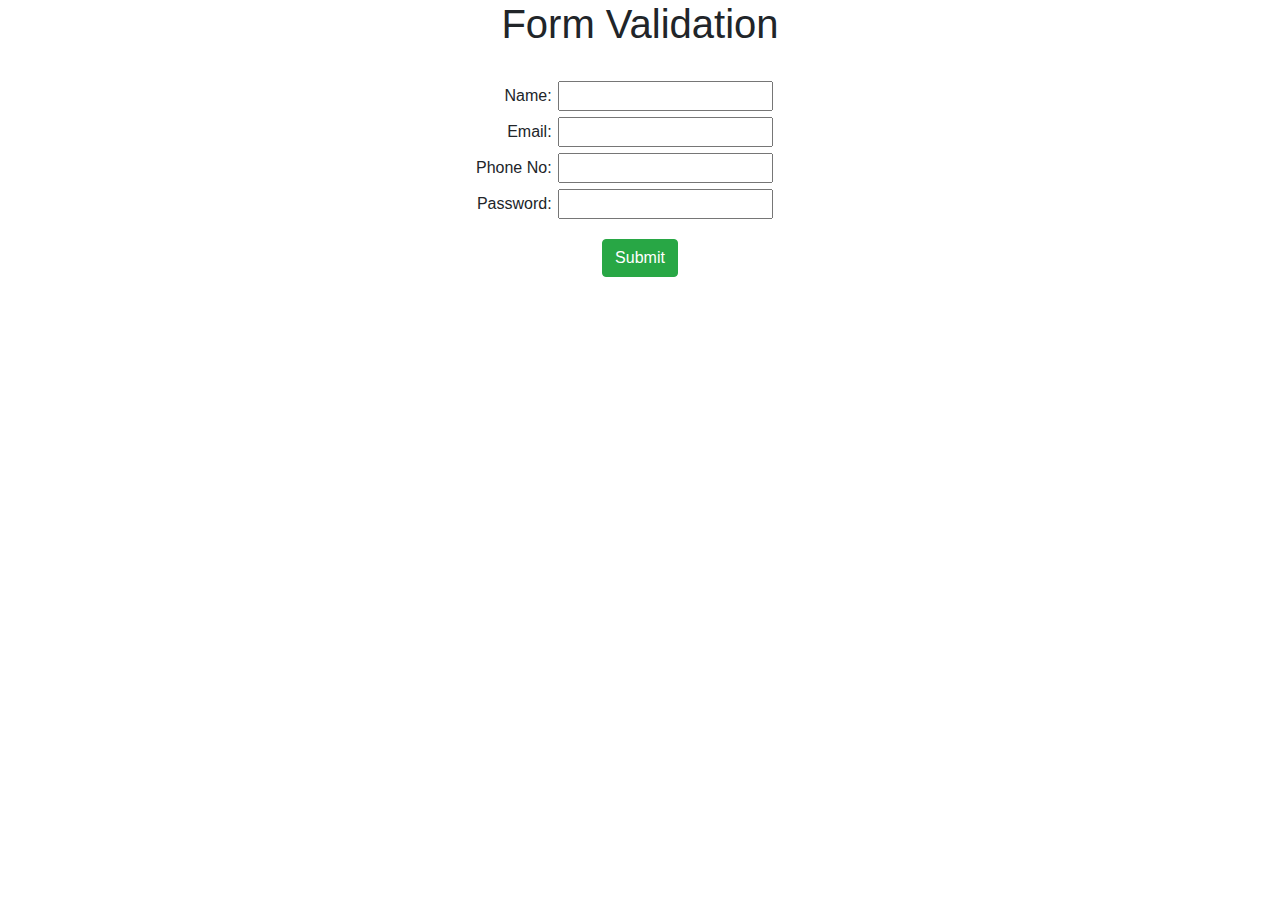
==== Javascript/lab2_JS/form.html @ bfc9cd35 "lab submissions" ====
<!DOCTYPE html>
<html>
<head>
	<meta charset="utf-8">
	<title>Form  Validion</title>
	<script type="text/javascript" defer src="script.js"></script>
	<link rel="stylesheet" type="text/css" href="style.css">
		<link rel="stylesheet" href="https://maxcdn.bootstrapcdn.com/bootstrap/4.5.0/css/bootstrap.min.css">
  <script src="https://ajax.googleapis.com/ajax/libs/jquery/3.5.1/jquery.min.js"></script>
  <script src="https://cdnjs.cloudflare.com/ajax/libs/popper.js/1.16.0/umd/popper.min.js"></script>
  <script src="https://maxcdn.bootstrapcdn.com/bootstrap/4.5.0/js/bootstrap.min.js"></script>
</head>
<body>
	<header>
		<h1>Form Validation</h1>
	</header>					

<div id="formDiv">
	<form id="form">
  <table>
    <tr>
      <td align="right">Name:</td>
      <td align="left"><input type="text" name="name" id="name"></td><br>
      <td align="left"><span id="nameError"></span></td>
    </tr>
    <tr>
      <td align="right">Email: </td>
      <td align="left"><input type="email" name="email" id="email"></td>
      <td align="left"><span id="emailError"></span></td>
    </tr>
    <tr>
      <td align="right">Phone No: </td>
      <td align="left"><input type="text" name="phone" id="phone"></td>
      <td align="left"><span id="phoneError"></span></td>
    </tr>
    <tr>
      <td align="right">Password: </td>
      <td align="left"><input type="password" name="password" id="pswd"></td>
      <td align="left"><span id="passError"></span></td>
    </tr>
  </table></div>
  <div id="buttonwrap">
    <button type="submit" class="text-center btn btn-success">Submit</button>
  </div>
  
</form>


</body>
</html>
---- Javascript/lab2_JS/style.css ----
h1{
	display: block;
	text-align: center;
}
#formDiv
{
    display: block;
    text-align: left;
    vertical-align: middle;
    margin-left: 475px;
    margin-right: auto;

}
form
{
    display: inline-block;
    margin-left: auto;
    margin-right: auto;
    text-align:center;
}
table tr td{
padding-right: 5px;
padding-bottom: 5px;
}

span{
	color: red;
}
#buttonwrap{
    margin-top:15px;
    display: block;
    text-align: center;
}
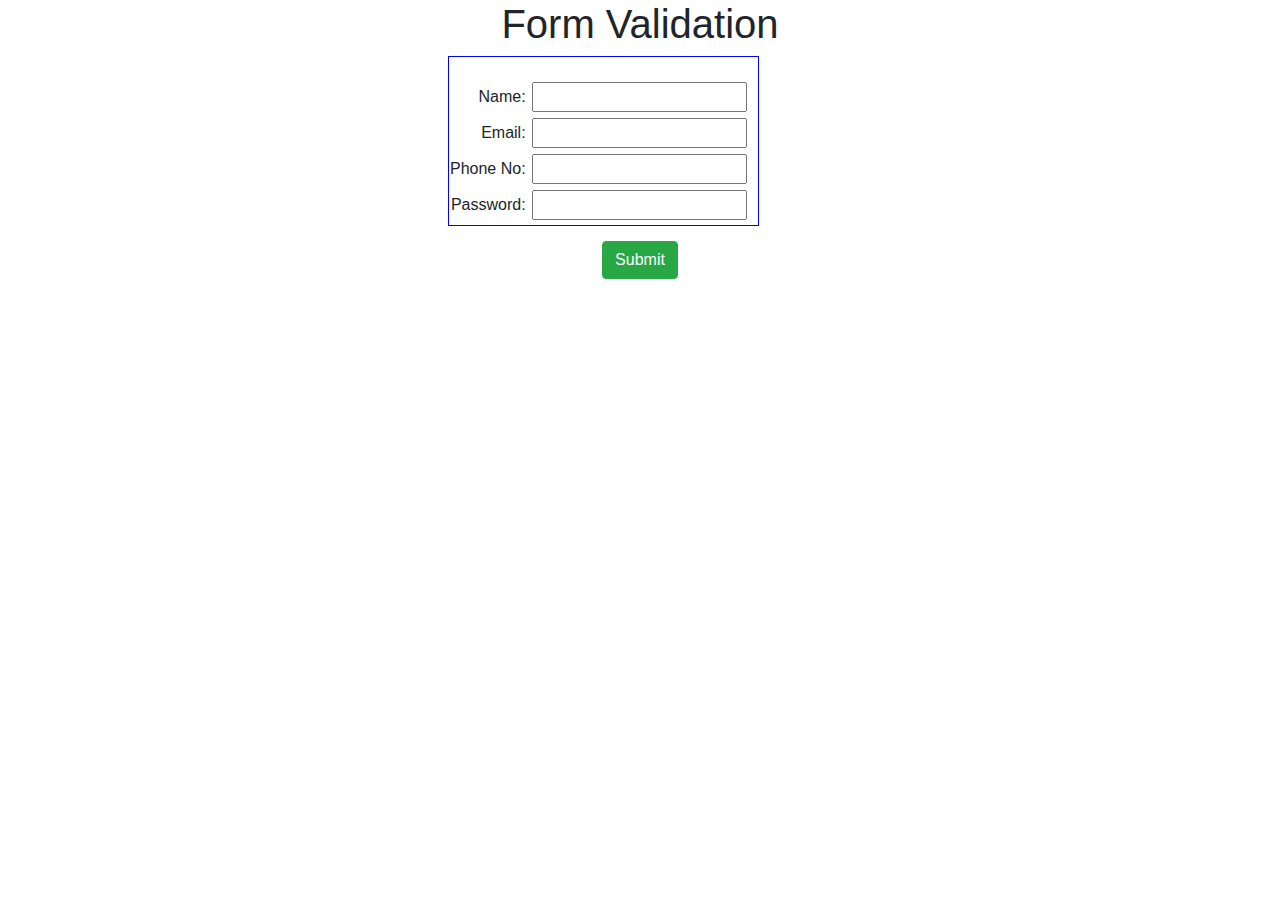
==== commit 54c2f3ee: "lab submission" ====
--- a/Javascript/lab2_JS/form.html
+++ b/Javascript/lab2_JS/form.html
@@ -17,6 +17,7 @@
 
 <div id="formDiv">
 	<form id="form">
+    <div id="tableDiv">
   <table>
     <tr>
       <td align="right">Name:</td>
@@ -38,7 +39,7 @@
       <td align="left"><input type="password" name="password" id="pswd"></td>
       <td align="left"><span id="passError"></span></td>
     </tr>
-  </table></div>
+  </table></div></div>
   <div id="buttonwrap">
     <button type="submit" class="text-center btn btn-success">Submit</button>
   </div>
--- a/Javascript/lab2_JS/style.css
+++ b/Javascript/lab2_JS/style.css
@@ -2,21 +2,15 @@
 	display: block;
 	text-align: center;
 }
-#formDiv
-{
+
+#formDiv{
     display: block;
-    text-align: left;
-    vertical-align: middle;
-    margin-left: 475px;
-    margin-right: auto;
+    margin-left: 35%;
 
 }
-form
-{
+#tableDiv{
     display: inline-block;
-    margin-left: auto;
-    margin-right: auto;
-    text-align:center;
+    border: 1px solid blue;
 }
 table tr td{
 padding-right: 5px;
